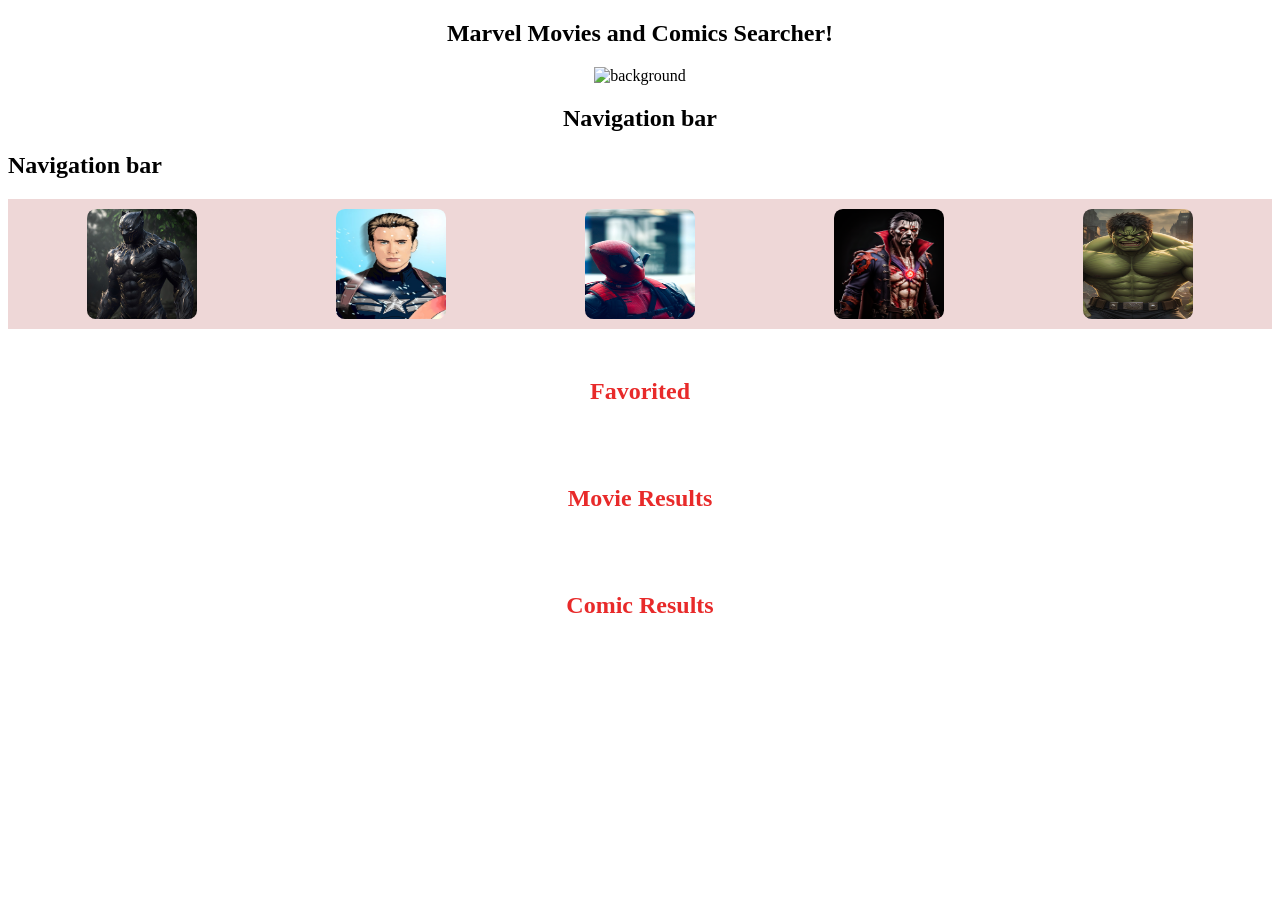
==== index.html @ 6462d0ef "lines 26-59 added" ====
<!DOCTYPE html>
<html>
  <head>
    <meta charset="UFT-8">
    <meta name="viewport" content="width=device-width, initial-scale=1">
    <title>Marvel Characters!</title>
    <link rel="stylesheet" href="https://cdn.jsdelivr.net/npm/bulma@0.9.4/css/bulma.min.css">
    <link rel="stylesheet"  href="./develop/style.css"/>
  </head>
  
   <header> 
  <section class="section">
    <div class="container">
      <h1 class="title">Marvel Movies and Comics Searcher!</h1>
        <img id="backgimg" src="" alt="background"/>
      <h2 class="subtitle">Navigation bar</h2>
    </header>
    <!-- This is the Nav area-->
      <div class="is-flex is-flex-direction-column">
        <h2 class="subtitle is-flex is-justify-content-center">Navigation bar</h2>
        <div class="navbar">
        <img id="BlackPanther" class="clickable" src="assets\images\blackpanther.jpg" alt="BlackPanther" />
        <img id="CapitanAmerica" class="clickable" src="assets\images\captainamerica.jpg" alt="CapitanAmerica" />
        <img id="deadpool" class="clickable" src="assets\images\deadpool.jpg" alt="DeadPool" />
        <img id="doctorstrange" class="clickable" src="assets\images\doctorstrange.png" alt="DoctorStrange" />
        <img id="Hulk" class="clickable" src="assets\images\hulk.png" alt="Hulk" />
      </div>
    </div>
    <!--This is where the favorites and movie/comic results are-->
    <div class ="is-flex is-flex-direction-column">
      <section id = "favorite" class="is-flex is-flex-direction-row">
        <h2 class="categories">Favorited</h2>
        <div id="favorites">

        </div>
      </section>
      <section id = "Movies" class="is-flex is-flex-direction-row">
        <h2 class="categories">Movie Results</h2>
        <div  id ="MovieRes" >

        </div>
      </section>
      <section id = Comics class="is-flex is-flex-direction-row">
        <h2 class="categories">Comic Results</h2>
        <!-- <img id="cres" src="" alt="cres"/> -->
        <div id="Comicres">

        </div>
      </section>
    </div>
  </section>
  <script>
        function getMovieList(searchTerm) {
  var requestUrl = 'http://www.omdbapi.com/?apikey=40a1c6b7&s=' + searchTerm;

  fetch(requestUrl)
    .then(function (response) {
      return response.json();
    })
    .then(function (data) {
      // Check if there are movies in the search results
      if (data.Search && data.Search.length > 0) {
        // Get a random index within the range of the search results array
        var randomIndex = Math.floor(Math.random() * data.Search.length);

        // Use the random index to get the poster URL of a random movie
        var posterUrl = data.Search[randomIndex].Poster;

        // Update the background image using the random movie's poster URL
        document.getElementById('backgimg').src = posterUrl;
      } else {
        console.log("No movies found for the search term: " + searchTerm);
      }
    });
}

// Call the getMovieList function with your desired search term
getMovieList('spider-man');

function getComicList(searchTerm) {
  var apikey = "f2a2353663e07a9ca6af17c5824f353f";
  var privkey = "fc7aae4a19c48bc5908b84830888822a34e57e713";
  var ts = new Date().getTime().toString(); // Use the current timestamp
  var passhash = CryptoJS.MD5(ts + privkey + apikey).toString();
  console.log(passhash);

  var requestUrl = `https://gateway.marvel.com:443/v1/public/characters/${searchTerm}/comics?limit=50&ts=${ts}&hash=${passhash}&apikey=${apikey}`;

  fetch(requestUrl)
    .then(function (response) {
      return response.json();
    })
    .then(function (data) {
      var cresElement = document.getElementById("cres");

      // Check if there are comics in the search results
      if (data.data && data.data.results.length > 0) {
        // Get a random index within the range of the comic results array
        var randomIndex = Math.floor(Math.random() * data.data.results.length);

        // Use the random index to get the comic thumbnail URL
        var comicThumbnail = data.data.results[randomIndex].thumbnail;

        // Create an image element for the comic thumbnail
        var comicImg = document.createElement('img');
        comicImg.src = comicThumbnail.path + '/portrait_incredible.' + comicThumbnail.extension;
        comicImg.alt = data.data.results[randomIndex].title;

        // Clear previous results
        cresElement.innerHTML = '';

        // Append the comic image to the "cres" element
        cresElement.appendChild(comicImg);
      } else {
        // If no comics found, display a message
        cresElement.innerHTML = 'No comics found for the character: ' + searchTerm;
      }
    })
    .catch(function (error) {
      console.error('Error:', error);
    });
}

// Call the getComicList function with your desired search term
getComicList('1009610'); // This will retrieve comics for Spider-Man
    </script>
  <script src="https://cdnjs.cloudflare.com/ajax/libs/crypto-js/3.1.9-1/core.js"></script>
<script src="https://cdnjs.cloudflare.com/ajax/libs/crypto-js/3.1.9-1/md5.js"></script>
    <script src="./develop/script.js"></script>
  </body>
</html>
---- develop/style.css ----
.navbar {
    display: flex;
    justify-content: space-around;
    background-color: #eed7d7;
    padding: 10px;
  }

  /* Style for the navigation bar images */
  .navbar img {
    width: 110px;
    height: 110px;
    border-radius: 8%;
    cursor: pointer;
    transition: transform 0.2s;
  }

  /* Hover effect for images */
  .navbar img:hover {
    transform: scale(1.2);
  }
 .container, .title {
   
    text-align: center;
}
.categories {
    text-align: center;
    color: rgb(232, 42, 42);
    padding: 30px;
}
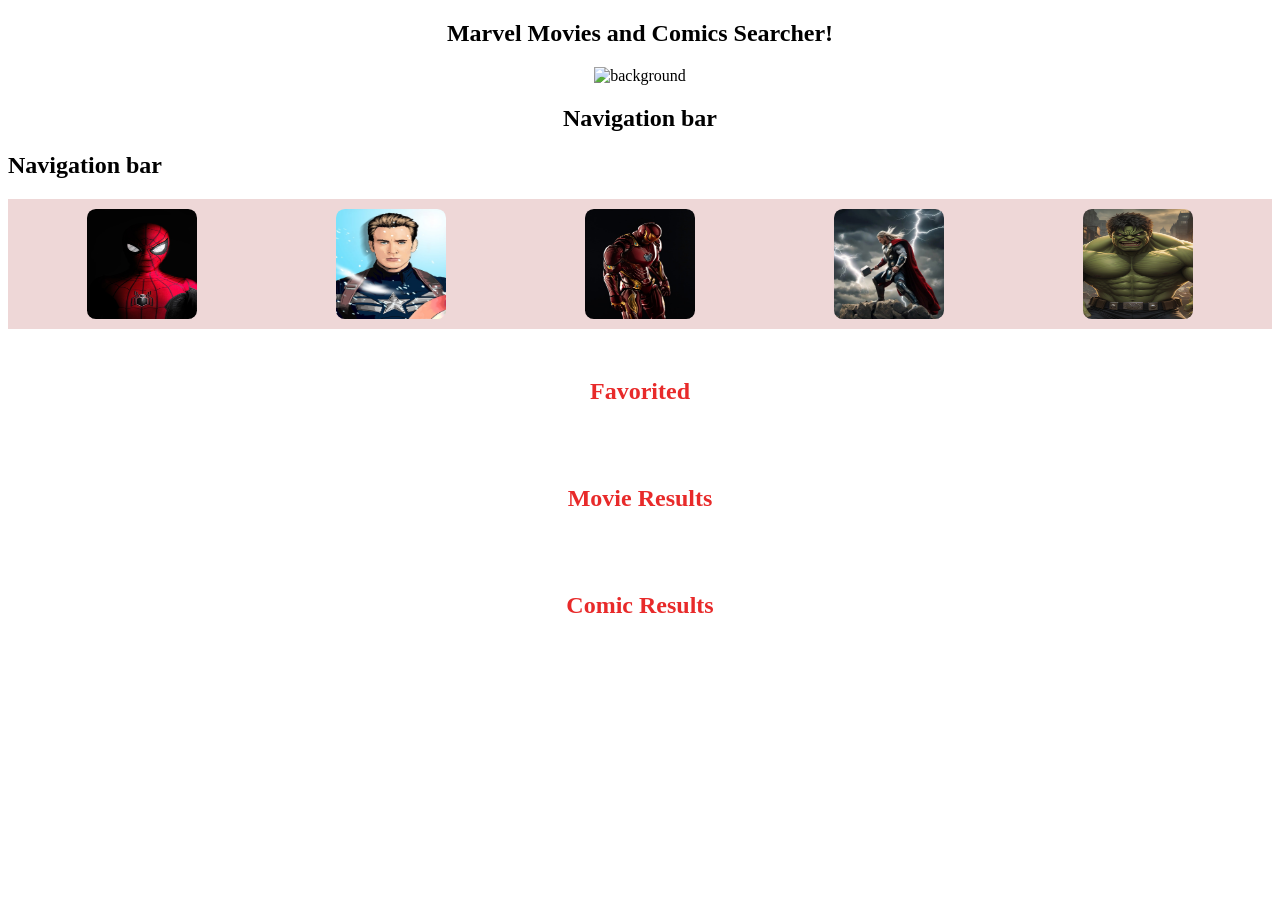
==== commit d9df0076: "Merge branch 'main' of github.com:BrandonERivera/frontendprobject-1 into giorgis-feature-branch" ====
--- a/index.html
+++ b/index.html
@@ -19,11 +19,11 @@
       <div class="is-flex is-flex-direction-column">
         <h2 class="subtitle is-flex is-justify-content-center">Navigation bar</h2>
         <div class="navbar">
-        <img id="BlackPanther" class="clickable" src="assets\images\blackpanther.jpg" alt="BlackPanther" />
-        <img id="CapitanAmerica" class="clickable" src="assets\images\captainamerica.jpg" alt="CapitanAmerica" />
-        <img id="deadpool" class="clickable" src="assets\images\deadpool.jpg" alt="DeadPool" />
-        <img id="doctorstrange" class="clickable" src="assets\images\doctorstrange.png" alt="DoctorStrange" />
-        <img id="Hulk" class="clickable" src="assets\images\hulk.png" alt="Hulk" />
+          <img id="Spider-Man/1009610" class="clickable" src="assets/images/spiderman.jpg" alt="Spider-Man" />
+          <img id="Capitan America/1009220" class="clickable" src="assets\images\captainamerica.jpg" alt="Capitan America" />
+          <img id="Iron Man/1009368" class="clickable" src="assets/images/ironman.jpg" alt="Iron Man" />
+          <img id="Thor/1009664" class="clickable" src="assets/images/thor.jpg" alt="Thor" />
+          <img id="Hulk/1009351" class="clickable" src="assets\images\hulk.png" alt="Hulk" />
       </div>
     </div>
     <!--This is where the favorites and movie/comic results are-->
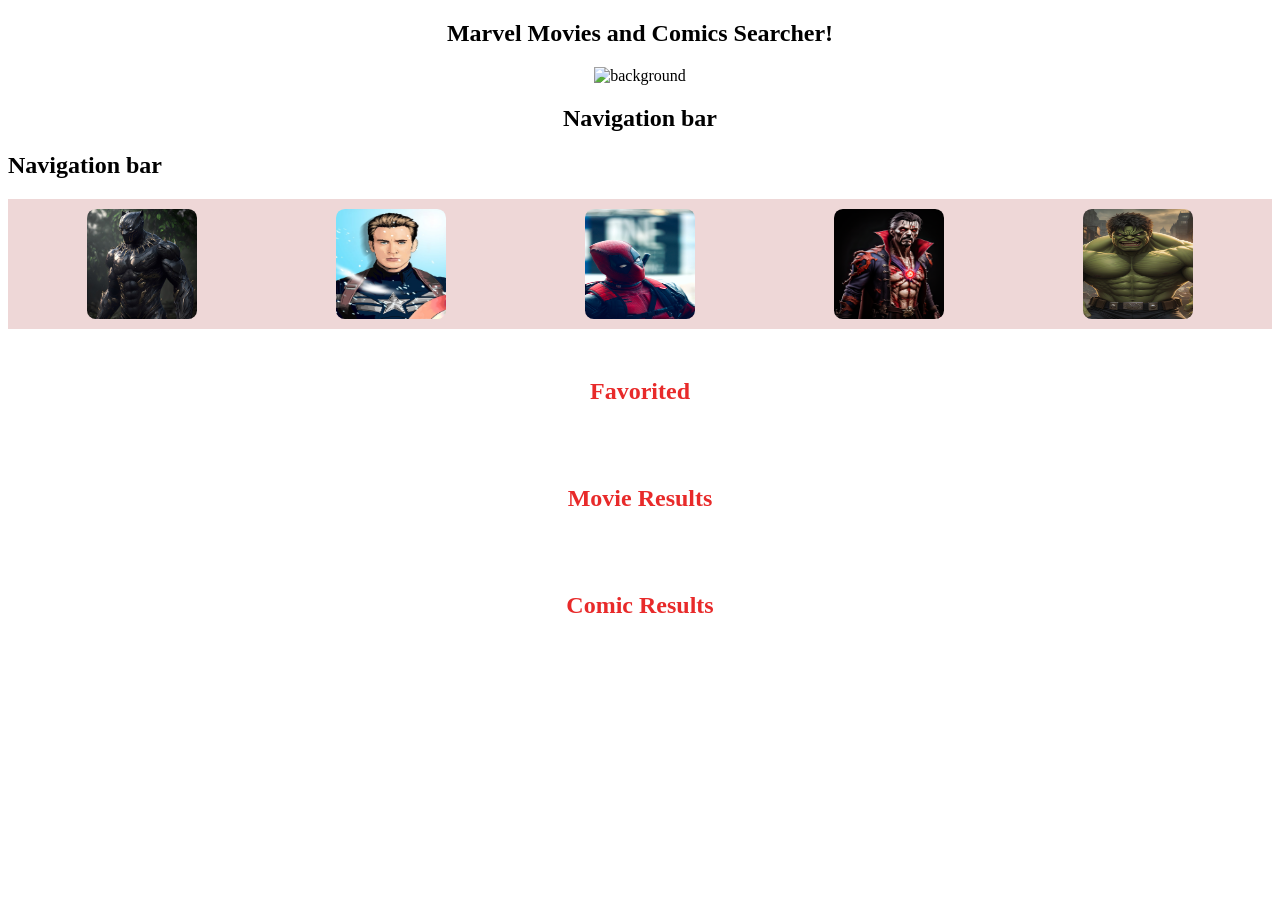
==== commit c01ad882: "comics posters are fixed and display on the page" ====
--- a/index.html
+++ b/index.html
@@ -19,11 +19,11 @@
       <div class="is-flex is-flex-direction-column">
         <h2 class="subtitle is-flex is-justify-content-center">Navigation bar</h2>
         <div class="navbar">
-          <img id="Spider-Man/1009610" class="clickable" src="assets/images/spiderman.jpg" alt="Spider-Man" />
-          <img id="Capitan America/1009220" class="clickable" src="assets\images\captainamerica.jpg" alt="Capitan America" />
-          <img id="Iron Man/1009368" class="clickable" src="assets/images/ironman.jpg" alt="Iron Man" />
-          <img id="Thor/1009664" class="clickable" src="assets/images/thor.jpg" alt="Thor" />
-          <img id="Hulk/1009351" class="clickable" src="assets\images\hulk.png" alt="Hulk" />
+        <img id="BlackPanther" class="clickable" src="assets\images\blackpanther.jpg" alt="BlackPanther" />
+        <img id="CapitanAmerica" class="clickable" src="assets\images\captainamerica.jpg" alt="CapitanAmerica" />
+        <img id="deadpool" class="clickable" src="assets\images\deadpool.jpg" alt="DeadPool" />
+        <img id="doctorstrange" class="clickable" src="assets\images\doctorstrange.png" alt="DoctorStrange" />
+        <img id="Hulk" class="clickable" src="assets\images\hulk.png" alt="Hulk" />
       </div>
     </div>
     <!--This is where the favorites and movie/comic results are-->
@@ -49,81 +49,7 @@
       </section>
     </div>
   </section>
-  <script>
-        function getMovieList(searchTerm) {
-  var requestUrl = 'http://www.omdbapi.com/?apikey=40a1c6b7&s=' + searchTerm;
-
-  fetch(requestUrl)
-    .then(function (response) {
-      return response.json();
-    })
-    .then(function (data) {
-      // Check if there are movies in the search results
-      if (data.Search && data.Search.length > 0) {
-        // Get a random index within the range of the search results array
-        var randomIndex = Math.floor(Math.random() * data.Search.length);
-
-        // Use the random index to get the poster URL of a random movie
-        var posterUrl = data.Search[randomIndex].Poster;
-
-        // Update the background image using the random movie's poster URL
-        document.getElementById('backgimg').src = posterUrl;
-      } else {
-        console.log("No movies found for the search term: " + searchTerm);
-      }
-    });
-}
-
-// Call the getMovieList function with your desired search term
-getMovieList('spider-man');
-
-function getComicList(searchTerm) {
-  var apikey = "f2a2353663e07a9ca6af17c5824f353f";
-  var privkey = "fc7aae4a19c48bc5908b84830888822a34e57e713";
-  var ts = new Date().getTime().toString(); // Use the current timestamp
-  var passhash = CryptoJS.MD5(ts + privkey + apikey).toString();
-  console.log(passhash);
-
-  var requestUrl = `https://gateway.marvel.com:443/v1/public/characters/${searchTerm}/comics?limit=50&ts=${ts}&hash=${passhash}&apikey=${apikey}`;
-
-  fetch(requestUrl)
-    .then(function (response) {
-      return response.json();
-    })
-    .then(function (data) {
-      var cresElement = document.getElementById("cres");
-
-      // Check if there are comics in the search results
-      if (data.data && data.data.results.length > 0) {
-        // Get a random index within the range of the comic results array
-        var randomIndex = Math.floor(Math.random() * data.data.results.length);
-
-        // Use the random index to get the comic thumbnail URL
-        var comicThumbnail = data.data.results[randomIndex].thumbnail;
-
-        // Create an image element for the comic thumbnail
-        var comicImg = document.createElement('img');
-        comicImg.src = comicThumbnail.path + '/portrait_incredible.' + comicThumbnail.extension;
-        comicImg.alt = data.data.results[randomIndex].title;
-
-        // Clear previous results
-        cresElement.innerHTML = '';
-
-        // Append the comic image to the "cres" element
-        cresElement.appendChild(comicImg);
-      } else {
-        // If no comics found, display a message
-        cresElement.innerHTML = 'No comics found for the character: ' + searchTerm;
-      }
-    })
-    .catch(function (error) {
-      console.error('Error:', error);
-    });
-}
-
-// Call the getComicList function with your desired search term
-getComicList('1009610'); // This will retrieve comics for Spider-Man
-    </script>
+  
   <script src="https://cdnjs.cloudflare.com/ajax/libs/crypto-js/3.1.9-1/core.js"></script>
 <script src="https://cdnjs.cloudflare.com/ajax/libs/crypto-js/3.1.9-1/md5.js"></script>
     <script src="./develop/script.js"></script>
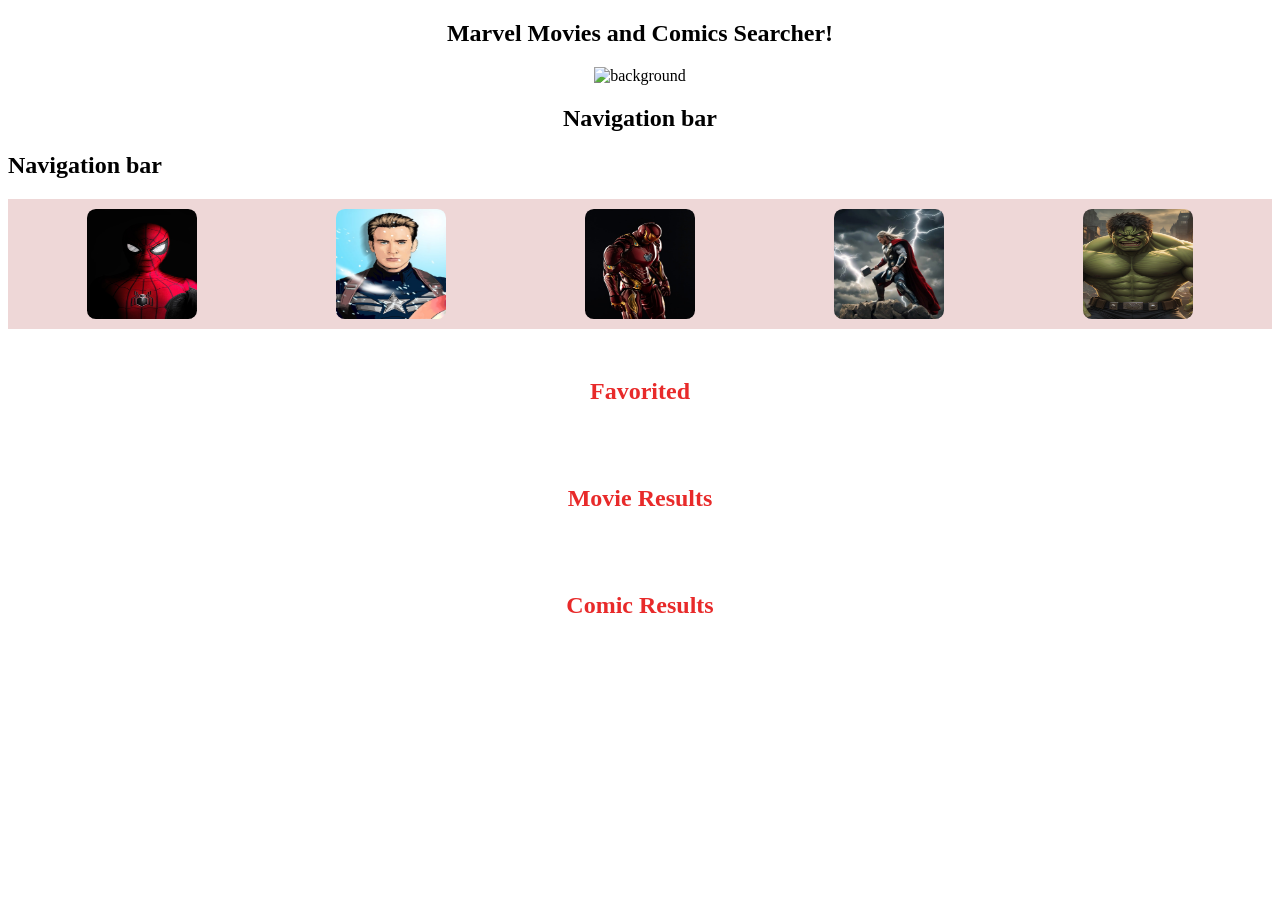
==== commit ba10642e: "fixing" ====
--- a/index.html
+++ b/index.html
@@ -7,7 +7,7 @@
     <link rel="stylesheet" href="https://cdn.jsdelivr.net/npm/bulma@0.9.4/css/bulma.min.css">
     <link rel="stylesheet"  href="./develop/style.css"/>
   </head>
-  
+  <body>
    <header> 
   <section class="section">
     <div class="container">
@@ -19,11 +19,11 @@
       <div class="is-flex is-flex-direction-column">
         <h2 class="subtitle is-flex is-justify-content-center">Navigation bar</h2>
         <div class="navbar">
-        <img id="BlackPanther" class="clickable" src="assets\images\blackpanther.jpg" alt="BlackPanther" />
-        <img id="CapitanAmerica" class="clickable" src="assets\images\captainamerica.jpg" alt="CapitanAmerica" />
-        <img id="deadpool" class="clickable" src="assets\images\deadpool.jpg" alt="DeadPool" />
-        <img id="doctorstrange" class="clickable" src="assets\images\doctorstrange.png" alt="DoctorStrange" />
-        <img id="Hulk" class="clickable" src="assets\images\hulk.png" alt="Hulk" />
+          <img id="Spider-Man/1009610" class="clickable" src="assets/images/spiderman.jpg" alt="Spider-Man" />
+        <img id="Capitan America/1009220" class="clickable" src="assets\images\captainamerica.jpg" alt="Capitan America" />
+        <img id="Iron Man/1009368" class="clickable" src="assets/images/ironman.jpg" alt="Iron Man" />
+        <img id="Thor/1009664" class="clickable" src="assets/images/thor.jpg" alt="Thor" />
+        <img id="Hulk/1009351" class="clickable" src="assets\images\hulk.png" alt="Hulk" />
       </div>
     </div>
     <!--This is where the favorites and movie/comic results are-->
@@ -48,8 +48,6 @@
         </div>
       </section>
     </div>
-  </section>
-  
   <script src="https://cdnjs.cloudflare.com/ajax/libs/crypto-js/3.1.9-1/core.js"></script>
 <script src="https://cdnjs.cloudflare.com/ajax/libs/crypto-js/3.1.9-1/md5.js"></script>
     <script src="./develop/script.js"></script>
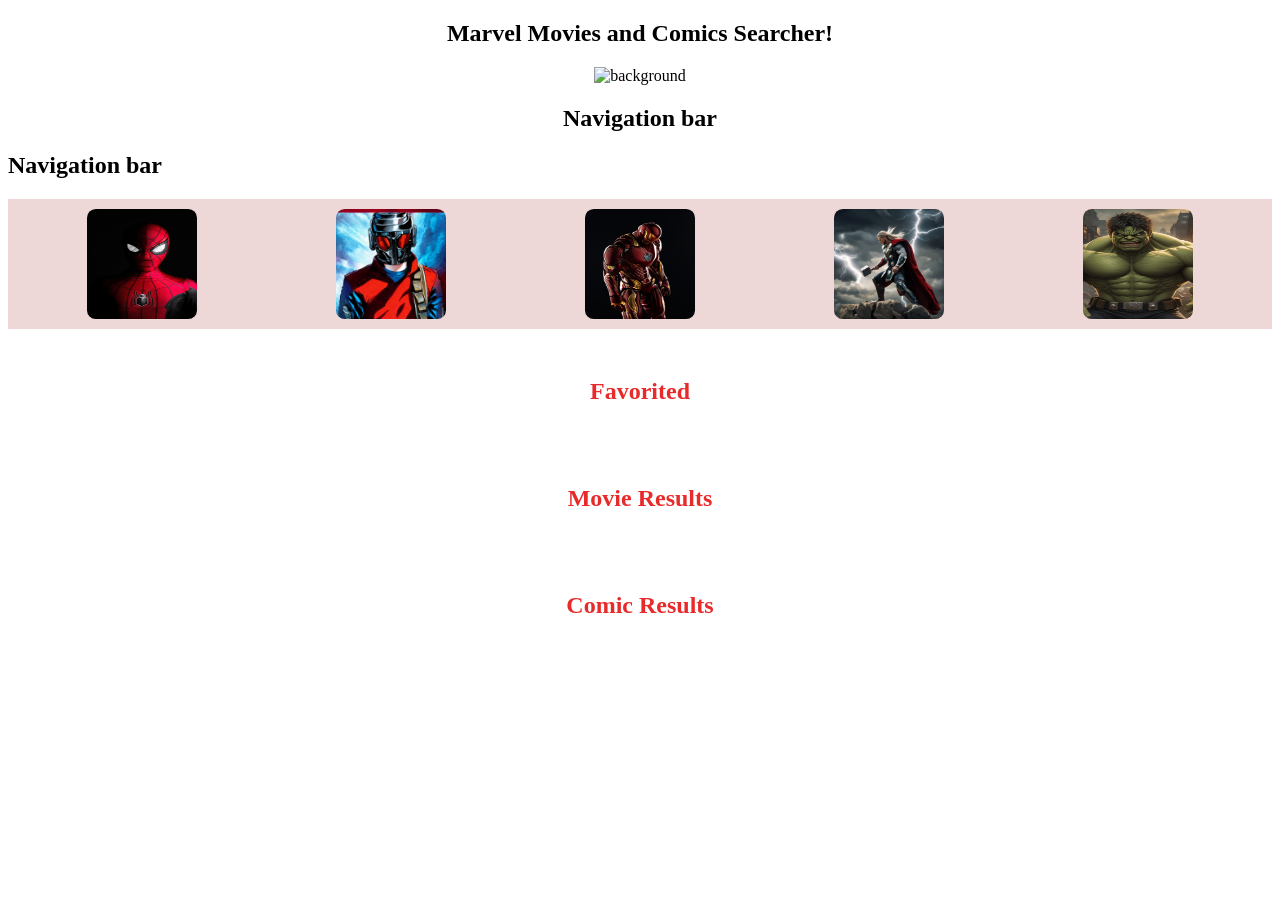
==== commit fb225828: "reorganized and made sure buttons worked and results are shown" ====
--- a/index.html
+++ b/index.html
@@ -20,7 +20,7 @@
         <h2 class="subtitle is-flex is-justify-content-center">Navigation bar</h2>
         <div class="navbar">
           <img id="Spider-Man/1009610" class="clickable" src="assets/images/spiderman.jpg" alt="Spider-Man" />
-        <img id="Capitan America/1009220" class="clickable" src="assets\images\captainamerica.jpg" alt="Capitan America" />
+        <img id="Guardians of the Galaxy/1010733" class="clickable" src="assets/images/starlord.png" alt="Guardians of the Galaxy" />
         <img id="Iron Man/1009368" class="clickable" src="assets/images/ironman.jpg" alt="Iron Man" />
         <img id="Thor/1009664" class="clickable" src="assets/images/thor.jpg" alt="Thor" />
         <img id="Hulk/1009351" class="clickable" src="assets\images\hulk.png" alt="Hulk" />
@@ -36,7 +36,7 @@
       </section>
       <section id = "Movies" class="is-flex is-flex-direction-row">
         <h2 class="categories">Movie Results</h2>
-        <div  id ="MovieRes" >
+        <div  id ="Movieres" >
 
         </div>
       </section>
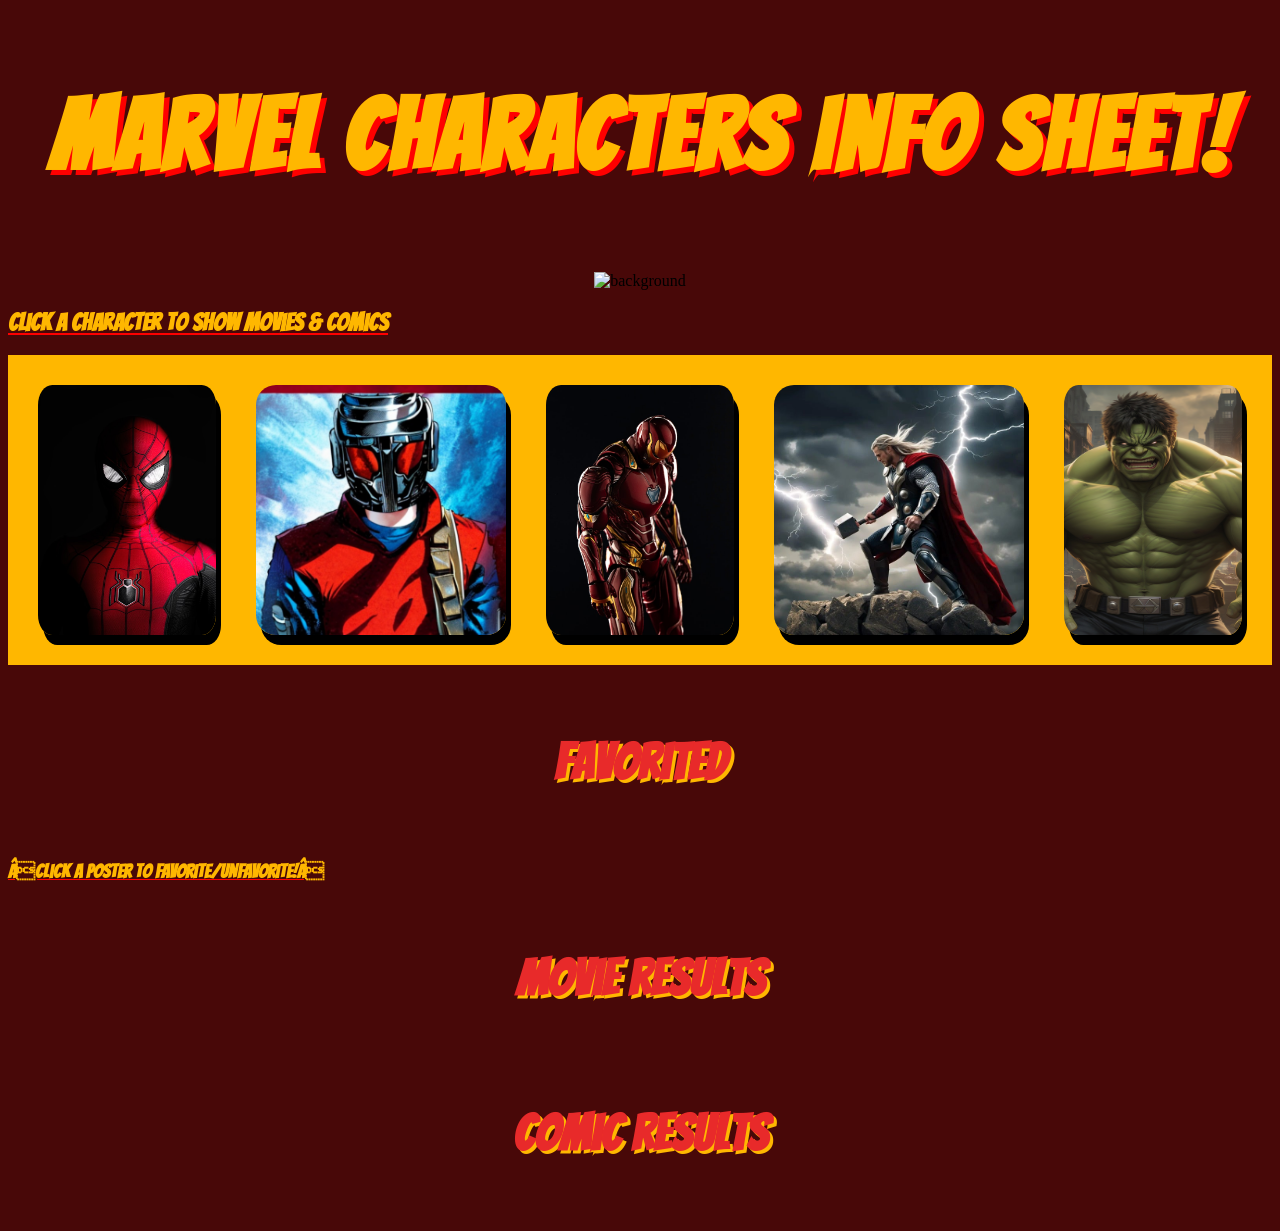
==== commit 448559c3: "css stuff" ====
--- a/index.html
+++ b/index.html
@@ -11,13 +11,15 @@
    <header> 
   <section class="section">
     <div class="container">
-      <h1 class="title">Marvel Movies and Comics Searcher!</h1>
+      <h1 class="title">Marvel Characters Info Sheet!</h1>
         <img id="backgimg" src="" alt="background"/>
-      <h2 class="subtitle">Navigation bar</h2>
+      <h2 class="subtitle"></h2>
     </header>
     <!-- This is the Nav area-->
       <div class="is-flex is-flex-direction-column">
-        <h2 class="subtitle is-flex is-justify-content-center">Navigation bar</h2>
+        <style>
+          </style>
+        <h2 class="subtitle is-flex is-justify-content-center">Click A Character To Show Movies & Comics</h2>
         <div class="navbar">
           <img id="Spider-Man/1009610" class="clickable" src="assets/images/spiderman.jpg" alt="Spider-Man" />
         <img id="Guardians of the Galaxy/1010733" class="clickable" src="assets/images/starlord.png" alt="Guardians of the Galaxy" />
@@ -28,25 +30,19 @@
     </div>
     <!--This is where the favorites and movie/comic results are-->
     <div class ="is-flex is-flex-direction-column">
-      <section id = "favorite" class="is-flex is-flex-direction-row">
+      <section id = "favorite" class="is-flex is-flex-direction-column is-justify-content-center">
         <h2 class="categories">Favorited</h2>
-        <div id="favorites">
-
-        </div>
+        <div id="favorites" class="is-flex is-flex-direction-row is-justify-content-center"></div>
+        <h3 class="star is-flex is-justify-content-center">⭐Click A Poster To Favorite/Unfavorite!⭐</h3>
       </section>
-      <section id = "Movies" class="is-flex is-flex-direction-row">
+      <section id = "Movies" class="is-flex is-flex-direction-column is-justify-content-center">
         <h2 class="categories">Movie Results</h2>
-        <div  id ="Movieres" >
-
-        </div>
+        <div id="Movieres" class="is-flex is-flex-direction-row is-justify-content-center"></div>
       </section>
-      <section id = Comics class="is-flex is-flex-direction-row">
+      <section id = Comics class="is-flex is-flex-direction-column is-justify-content-center">
         <h2 class="categories">Comic Results</h2>
         <!-- <img id="cres" src="" alt="cres"/> -->
-        <div id="Comicres">
-
-        </div>
-      </section>
+        <div id="Comicres" class="is-flex is-flex-direction-row is-justify-content-center"></div>      </section>
     </div>
   <script src="https://cdnjs.cloudflare.com/ajax/libs/crypto-js/3.1.9-1/core.js"></script>
 <script src="https://cdnjs.cloudflare.com/ajax/libs/crypto-js/3.1.9-1/md5.js"></script>
--- a/develop/style.css
+++ b/develop/style.css
@@ -1,22 +1,49 @@
+@import url('https://fonts.googleapis.com/css2?family=Bangers&family=Bebas+Neue&display=swap');
+
+.title {
+  font-family: 'Bangers', cursive;
+  font-size: 100px;
+  color: #ffb700;
+  text-shadow: 5px 5px #ff0000;
+  text-orientation: mixed;
+  letter-spacing: .2rem;
+}
+
+.subtitle {
+  color:#ffb700;
+  font-family: 'Bangers', cursive;
+  text-decoration: underline #ff0000;
+}
+
+.categories {
+  font-family: 'Bangers', cursive;
+  font-size: 50px;
+  color: #ffb700;
+  text-shadow: 3px 3px #ffb700;
+}
+
 .navbar {
     display: flex;
     justify-content: space-around;
-    background-color: #eed7d7;
+    background-color: #ffb700;
     padding: 10px;
   }
 
   /* Style for the navigation bar images */
   .navbar img {
-    width: 110px;
-    height: 110px;
+    width: 300px;
+    height: 250px;
     border-radius: 8%;
     cursor: pointer;
     transition: transform 0.2s;
+    margin: 20px;
+    box-shadow: 5px 10px #000000;
   }
 
   /* Hover effect for images */
   .navbar img:hover {
     transform: scale(1.2);
+    box-shadow: 5px 10px #000000;
   }
  .container, .title {
    
@@ -28,4 +55,19 @@
     padding: 30px;
 }
 
-  +.image_re-size {
+  height: 300px;
+  width: 250px;
+  margin: 20px;
+  border: 5px solid #000000;
+}
+
+.star {
+  color:#ffb700;
+  font-family: 'Bangers', cursive;
+  text-decoration: underline #ff0000;
+}
+
+body {
+  background-color: rgb(72, 8, 8);
+}
